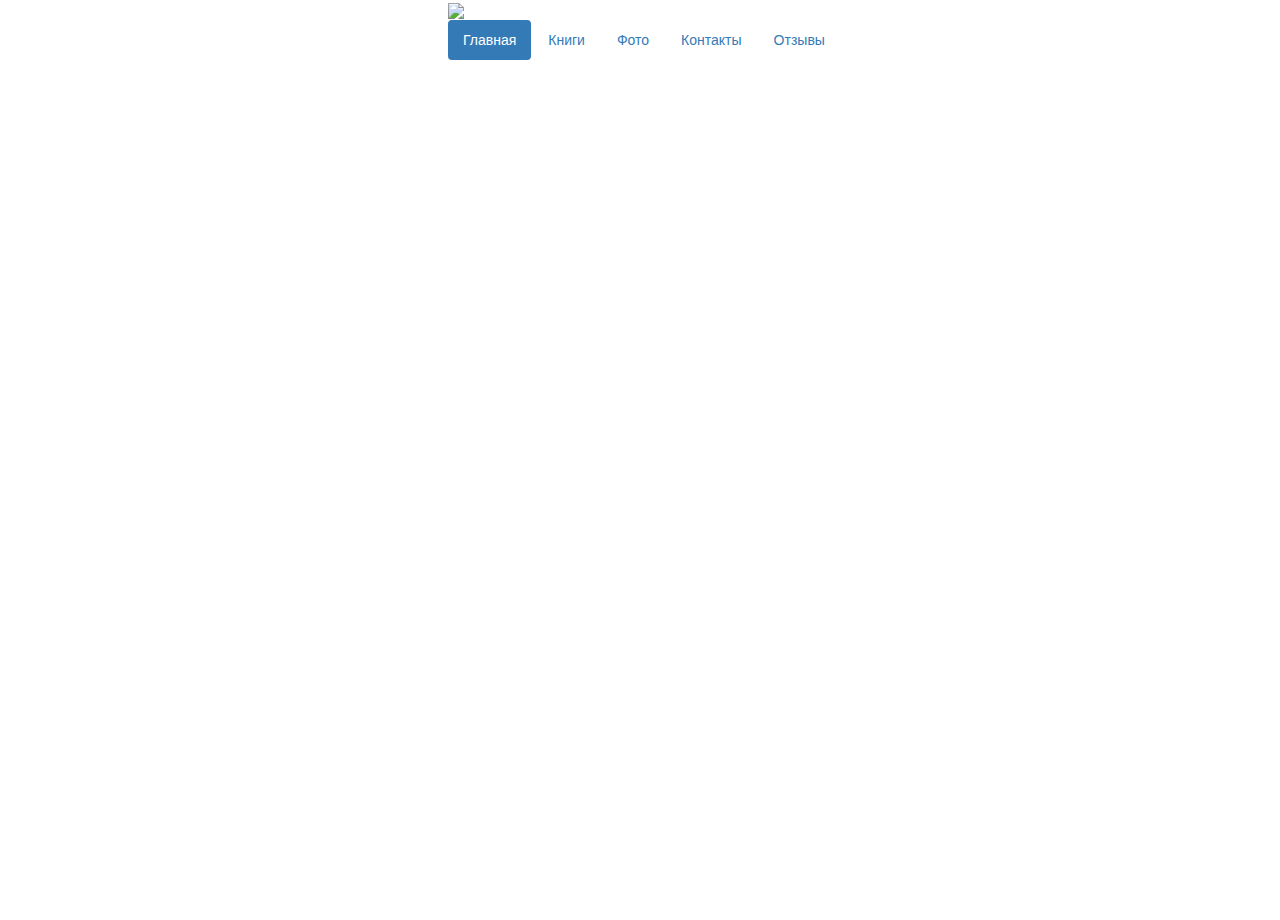
==== studio.html @ 74ab3ab2 "Add files via upload" ====
<!DOCTYPE html>
<html>
	<head>
		<meta charset="utf-8">
		<title>Studio</title>
		<link rel="stylesheet" href="https://maxcdn.bootstrapcdn.com/bootstrap/3.3.7/css/bootstrap.min.css" integrity="sha384-BVYiiSIFeK1dGmJRAkycuHAHRg32OmUcww7on3RYdg4Va+PmSTsz/K68vbdEjh4u" crossorigin="anonymous">
		<script src="https://use.fontawesome.com/489b359f09.js"></script>
		<style>
			#container{
				display: flex;
				height: 100vh;
				width: 100vh;
				margin-left: 35%;
			}
			#seven_u_seven{
				margin-left: 35%;
				margin-bottom: -100px;
				margin-top: -100px;
			}
		</style>
	</head>
	<body>
		<img src="/img/7u7.png" id="seven_u_seven">
		<section id="container">
		<ul class="nav nav-pills">
  <li role="presentation" class="active"><a href="#">Главная</a></li>
  <li role="presentation"><a href="#">Книги</a></li>
  <li role="presentation"><a href="#">Фото</a></li><li role="presentation"><a href="#">Контакты</a></li><li role="presentation"><a href="#">Отзывы</a></li>
</ul>
		</section>
	</body>
</html>
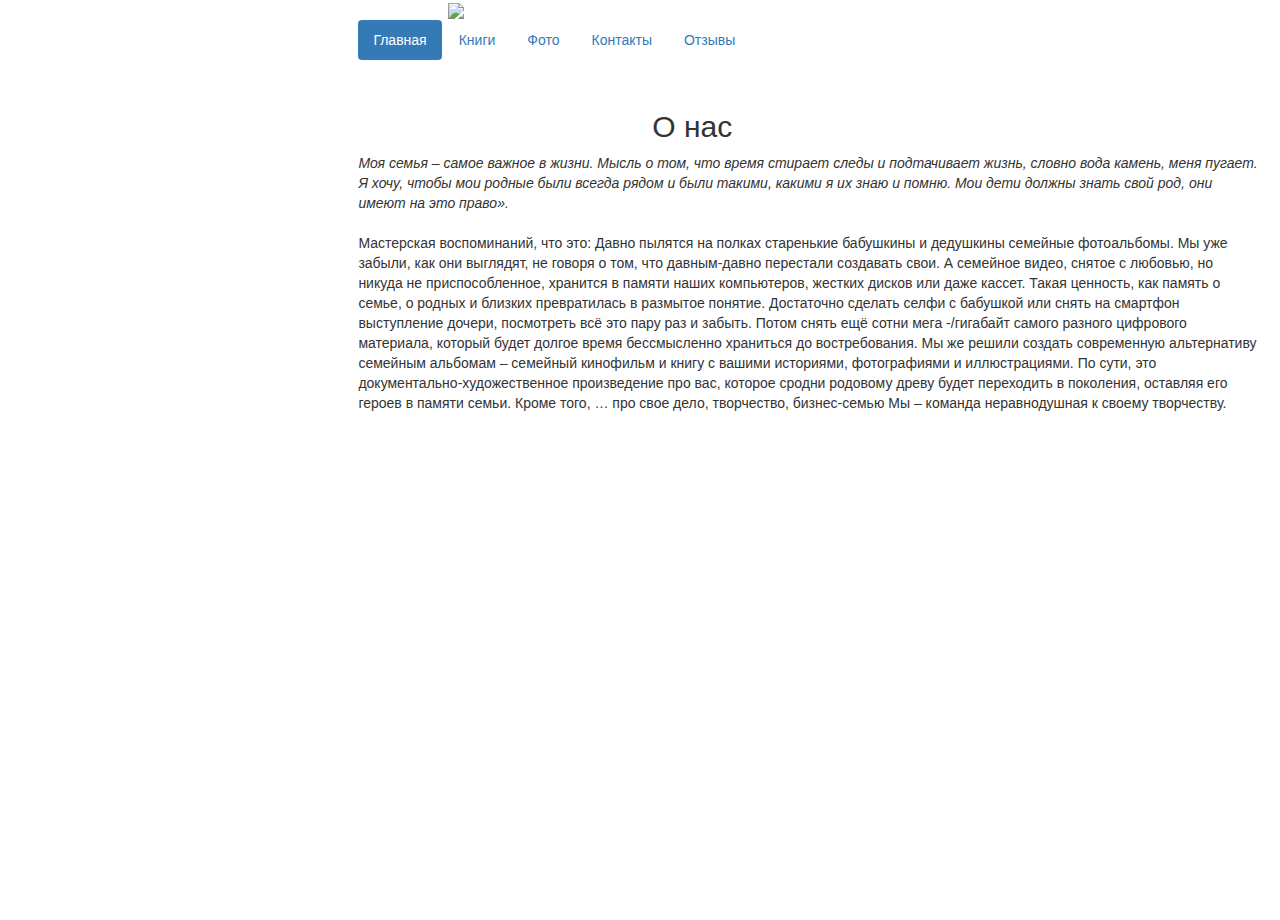
==== commit 540b63b4: "Update studio.html" ====
--- a/studio.html
+++ b/studio.html
@@ -10,23 +10,46 @@
 				display: flex;
 				height: 100vh;
 				width: 100vh;
-				margin-left: 35%;
+				margin-left: 28%;
+				align-items:flex-start;
+				flex-direction:column;
+			}
+			article{
+				
 			}
 			#seven_u_seven{
 				margin-left: 35%;
 				margin-bottom: -100px;
 				margin-top: -100px;
 			}
+			h2{
+				margin-top: 50px;
+				margin-left: 75%;
+			}
+			p{
+				
+			}
 		</style>
 	</head>
 	<body>
 		<img src="/img/7u7.png" id="seven_u_seven">
 		<section id="container">
+			<article>
 		<ul class="nav nav-pills">
   <li role="presentation" class="active"><a href="#">Главная</a></li>
   <li role="presentation"><a href="#">Книги</a></li>
   <li role="presentation"><a href="#">Фото</a></li><li role="presentation"><a href="#">Контакты</a></li><li role="presentation"><a href="#">Отзывы</a></li>
 </ul>
+			<h2>О нас</h2>
+			</article>
+			<article>
+			<em>Моя семья – самое важное в жизни.  Мысль о том, что время стирает следы и подтачивает жизнь, словно вода камень, меня пугает. Я хочу, чтобы мои родные были всегда рядом и были такими, какими я их знаю и помню. Мои дети должны знать свой род, они имеют на это право».</em>
+<p><br>Мастерская воспоминаний, что это:
+Давно пылятся на полках старенькие бабушкины и дедушкины семейные фотоальбомы. Мы уже забыли, как они выглядят, не говоря о том, что давным-давно перестали создавать свои. А семейное видео, снятое с любовью, но никуда не приспособленное, хранится в памяти наших компьютеров, жестких дисков или даже кассет. Такая ценность, как память о семье, о родных и близких превратилась в размытое понятие. Достаточно сделать селфи с бабушкой или снять на смартфон выступление дочери, посмотреть всё это пару раз и забыть. Потом снять ещё сотни мега -/гигабайт самого разного цифрового материала, который будет долгое время бессмысленно храниться до востребования.
+Мы же решили создать современную альтернативу семейным альбомам – семейный кинофильм и книгу с вашими историями, фотографиями и иллюстрациями. По сути, это документально-художественное произведение про вас, которое сродни родовому древу будет переходить в поколения, оставляя его героев в памяти семьи.
+Кроме того, … про свое дело, творчество, бизнес-семью
+Мы – команда неравнодушная к своему творчеству.</p>
+			</article>
 		</section>
 	</body>
-</html>+</html>
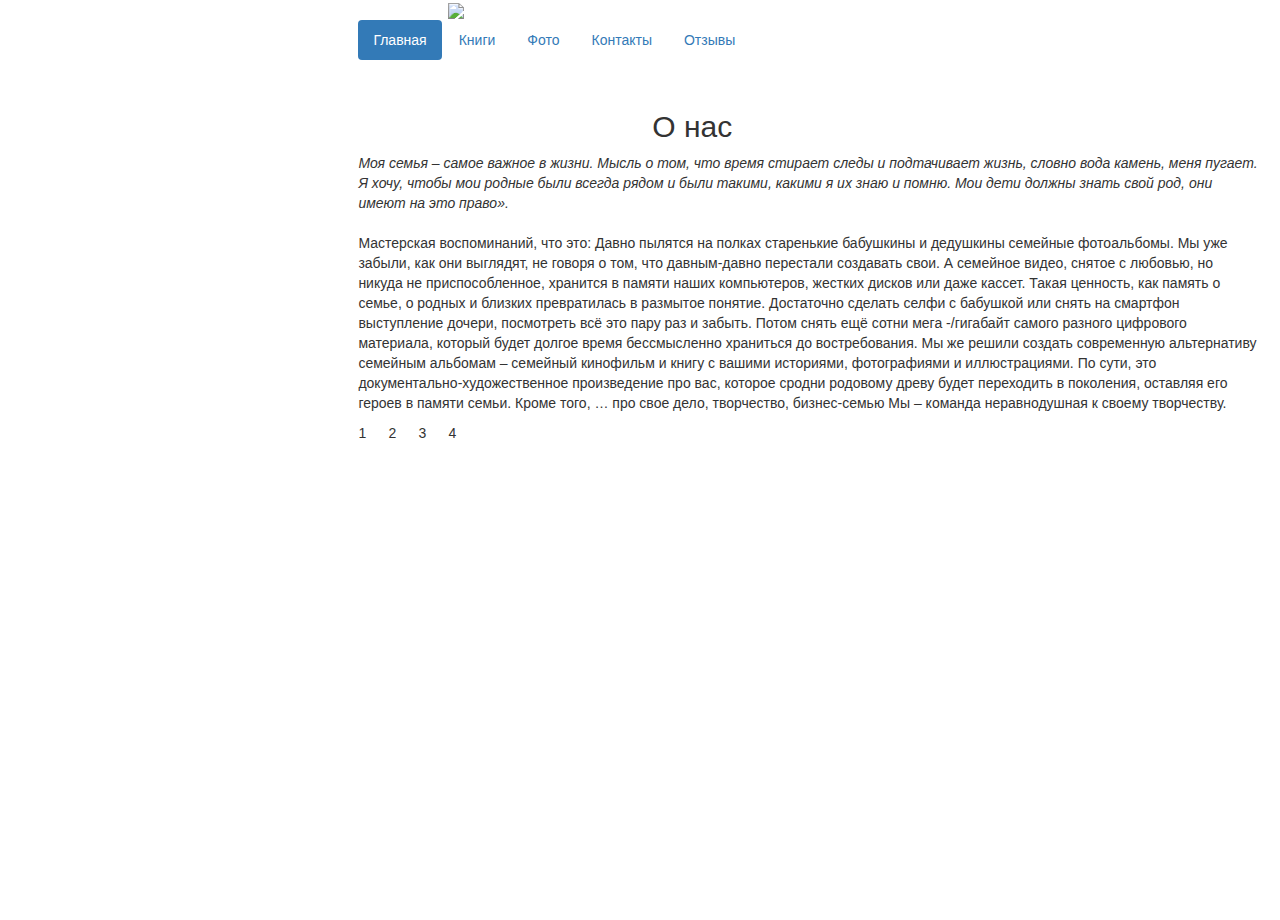
==== commit b6e31c75: "Update studio.html" ====
--- a/studio.html
+++ b/studio.html
@@ -50,6 +50,12 @@
 Кроме того, … про свое дело, творчество, бизнес-семью
 Мы – команда неравнодушная к своему творчеству.</p>
 			</article>
+<div class="row">
+  <div class="col-md-1">1</div>
+  <div class="col-md-1">2</div>
+  <div class="col-md-1">3</div>
+  <div class="col-md-1">4</div>
+</div>
 		</section>
 	</body>
 </html>
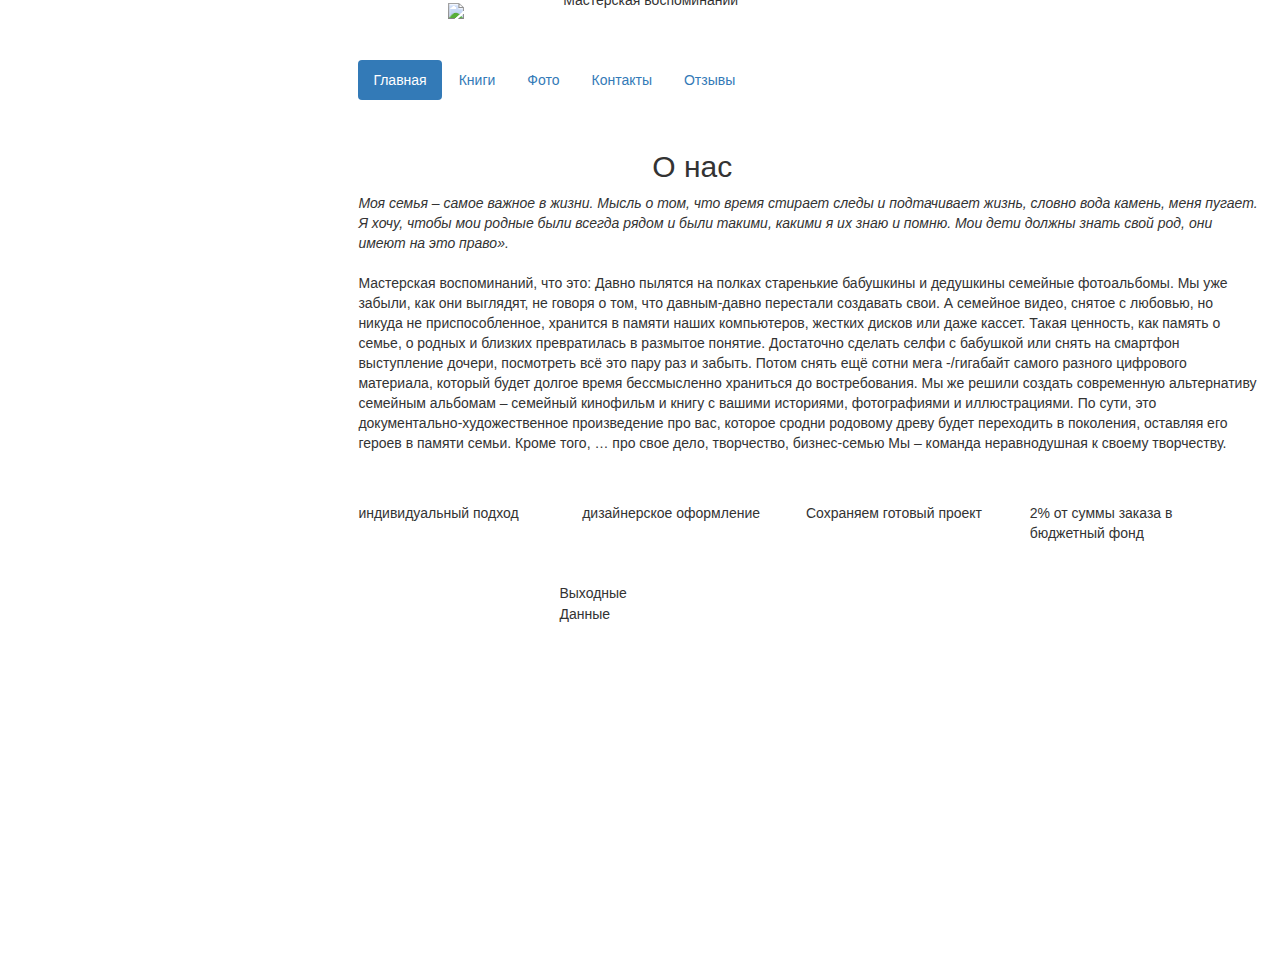
==== commit 99a762c2: "Update studio.html" ====
--- a/studio.html
+++ b/studio.html
@@ -19,20 +19,26 @@
 			}
 			#seven_u_seven{
 				margin-left: 35%;
+				margin-top: -100px;
 				margin-bottom: -100px;
-				margin-top: -100px;
+			}
+			.seven_u_seven{
+				margin-left: 44%;
+				margin-top: -30px;
+				margin-bottom: 50px;
 			}
 			h2{
 				margin-top: 50px;
 				margin-left: 75%;
 			}
-			p{
-				
+			.row{
+				margin-top: 40px;
 			}
 		</style>
 	</head>
 	<body>
 		<img src="/img/7u7.png" id="seven_u_seven">
+		<p class="seven_u_seven">Мастерская воспоминаний</p>
 		<section id="container">
 			<article>
 		<ul class="nav nav-pills">
@@ -51,10 +57,17 @@
 Мы – команда неравнодушная к своему творчеству.</p>
 			</article>
 <div class="row">
-  <div class="col-md-1">1</div>
-  <div class="col-md-1">2</div>
-  <div class="col-md-1">3</div>
-  <div class="col-md-1">4</div>
+  <div class="col-xs-6 col-sm-3">индивидуальный подход</div>
+  <div class="col-xs-6 col-sm-3">дизайнерское оформление</div>
+  <div class="col-xs-6 col-sm-3">Сохраняем готовый проект</div>
+  <div class="col-xs-6 col-sm-3">2% от суммы заказа в бюджетный фонд </div>
+</div>
+			<div class="row">
+  <div class="col-md-9 col-md-push-3"><a href="https://www.facebook.com/groups/284620981960394/"><i class="fa fa-facebook-official" aria-hidden="true"> </i></a></div>
+  <div class="col-xs-6 col-sm-3">Выходные</div>
+				<div class="col-md-9 col-md-push-3"><a href=" https://www.instagram.com/studio7u7/"><i class="fa fa-instagram" aria-hidden="true"></i></a></div>
+				<div class="col-md-9 col-md-push-3"><a href=" https://vk.com/studio7u7"><i class="fa fa-openid" aria-hidden="true"></i></a></div>
+  <div class="col-xs-6 col-sm-3">Данные</div>
 </div>
 		</section>
 	</body>
